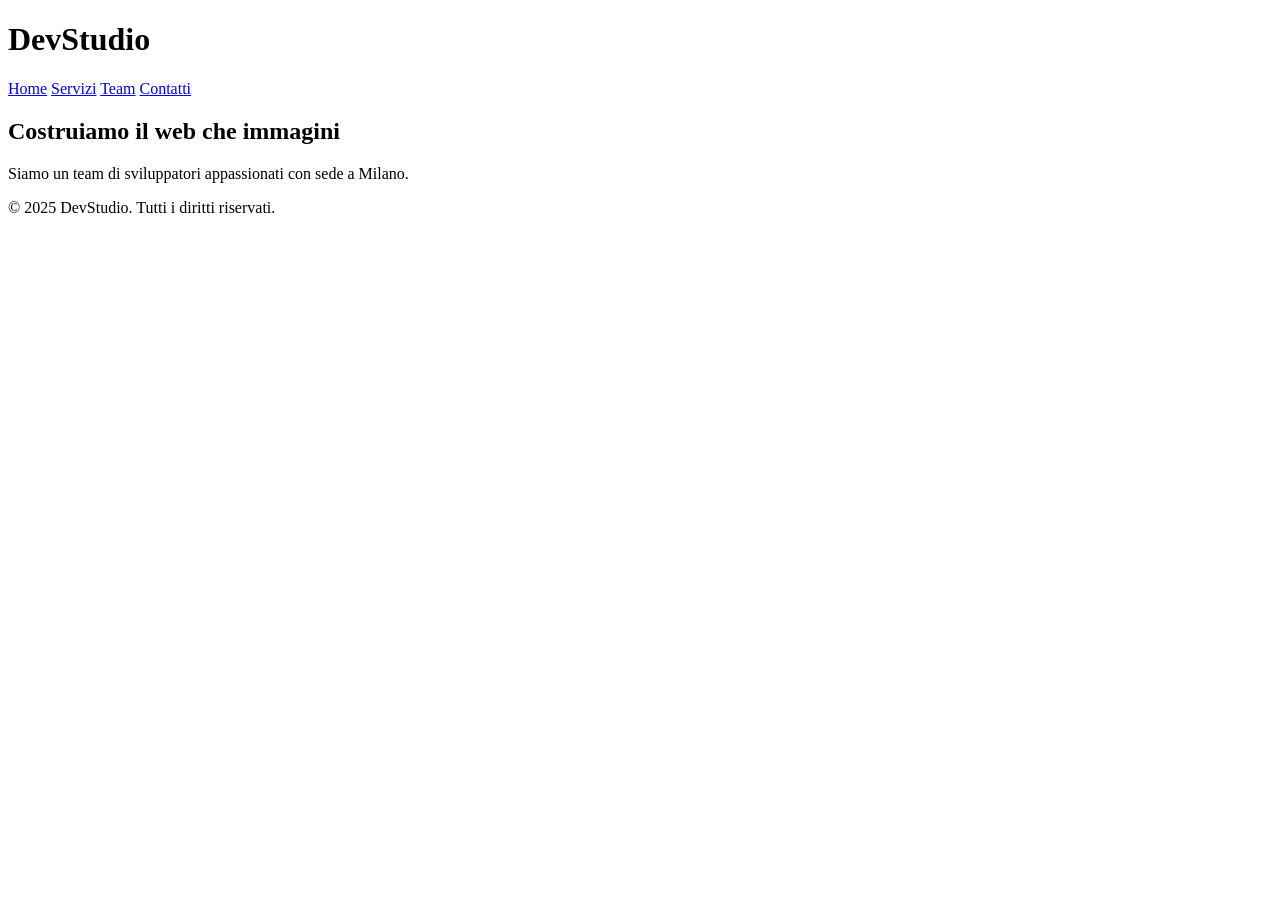
==== index.html @ b2844197 "feat: aggiunta homepage" ====
<!DOCTYPE html>
<html lang="it">
  <head>
    <meta charset="UTF-8" />
    <title>DevStudio</title>
    <link rel="stylesheet" href="style.css" />
  </head>
  <body>
    <header class="site-header">
      <h1>DevStudio</h1>
      <nav>
        <a href="index.html">Home</a>
        <a href="servizi.html">Servizi</a>
        <a href="team.html">Team</a>
        <a href="contatti.html">Contatti</a>
      </nav>
    </header>

    <main>
      <section class="hero">
        <h2>Costruiamo il web che immagini</h2>
        <p>Siamo un team di sviluppatori appassionati con sede a Milano.</p>
      </section>
    </main>

    <footer class="site-footer">
      <p>&copy; 2025 DevStudio. Tutti i diritti riservati.</p>
    </footer>
  </body>
</html>
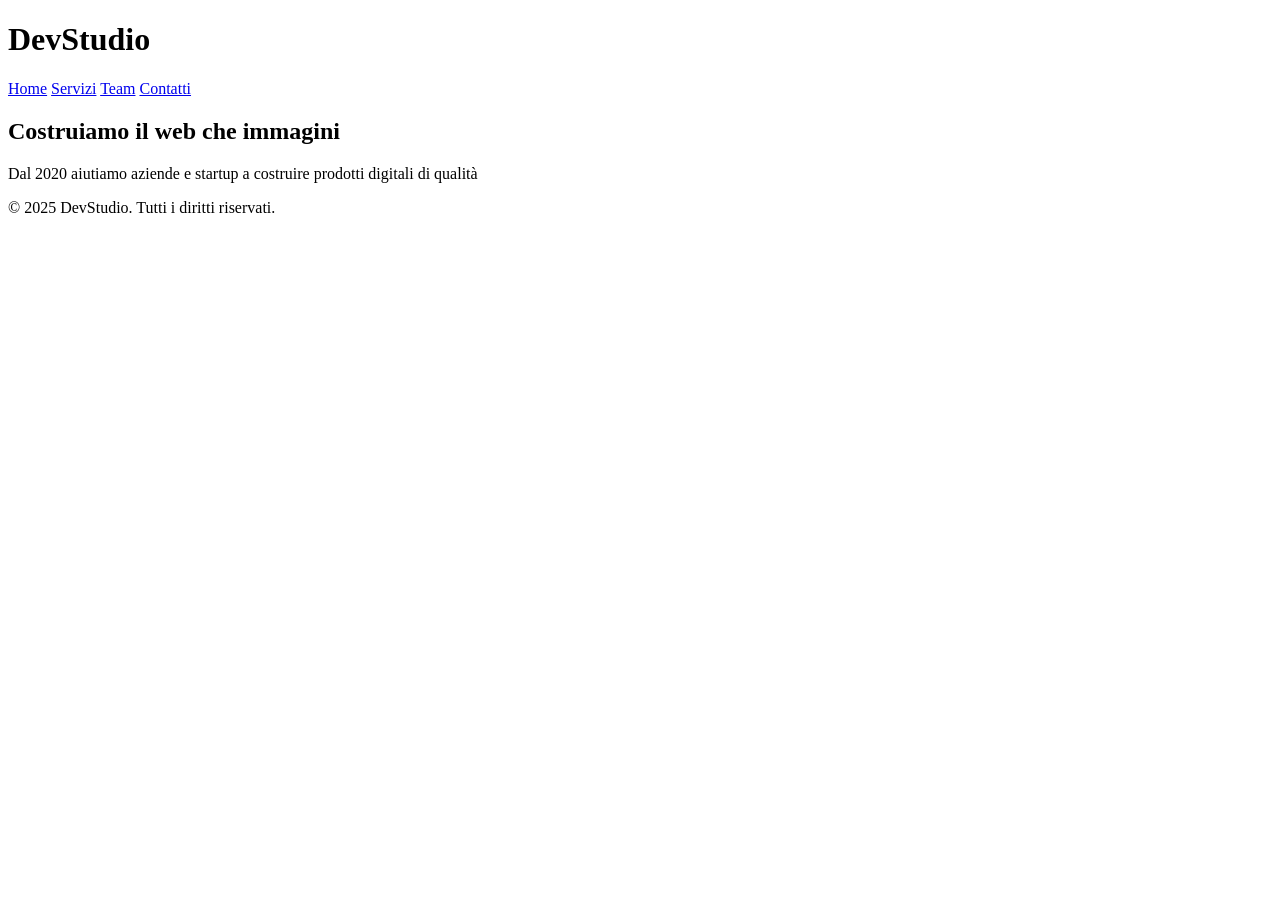
==== commit c443979d: "fix: aggiornamento testi homepage" ====
--- a/index.html
+++ b/index.html
@@ -2,8 +2,8 @@
 <html lang="it">
   <head>
     <meta charset="UTF-8" />
-    <title>DevStudio</title>
-    <link rel="stylesheet" href="style.css" />
+    <title>DevStudio — Agenzia Web Milano</title>
+    <link rel="stylesheet" href="style.cssDevStudio — Agenzia Web Milano" />
   </head>
   <body>
     <header class="site-header">
@@ -19,7 +19,7 @@
     <main>
       <section class="hero">
         <h2>Costruiamo il web che immagini</h2>
-        <p>Siamo un team di sviluppatori appassionati con sede a Milano.</p>
+        <p>Dal 2020 aiutiamo aziende e startup a costruire prodotti digitali di qualità</p>
       </section>
     </main>
 
